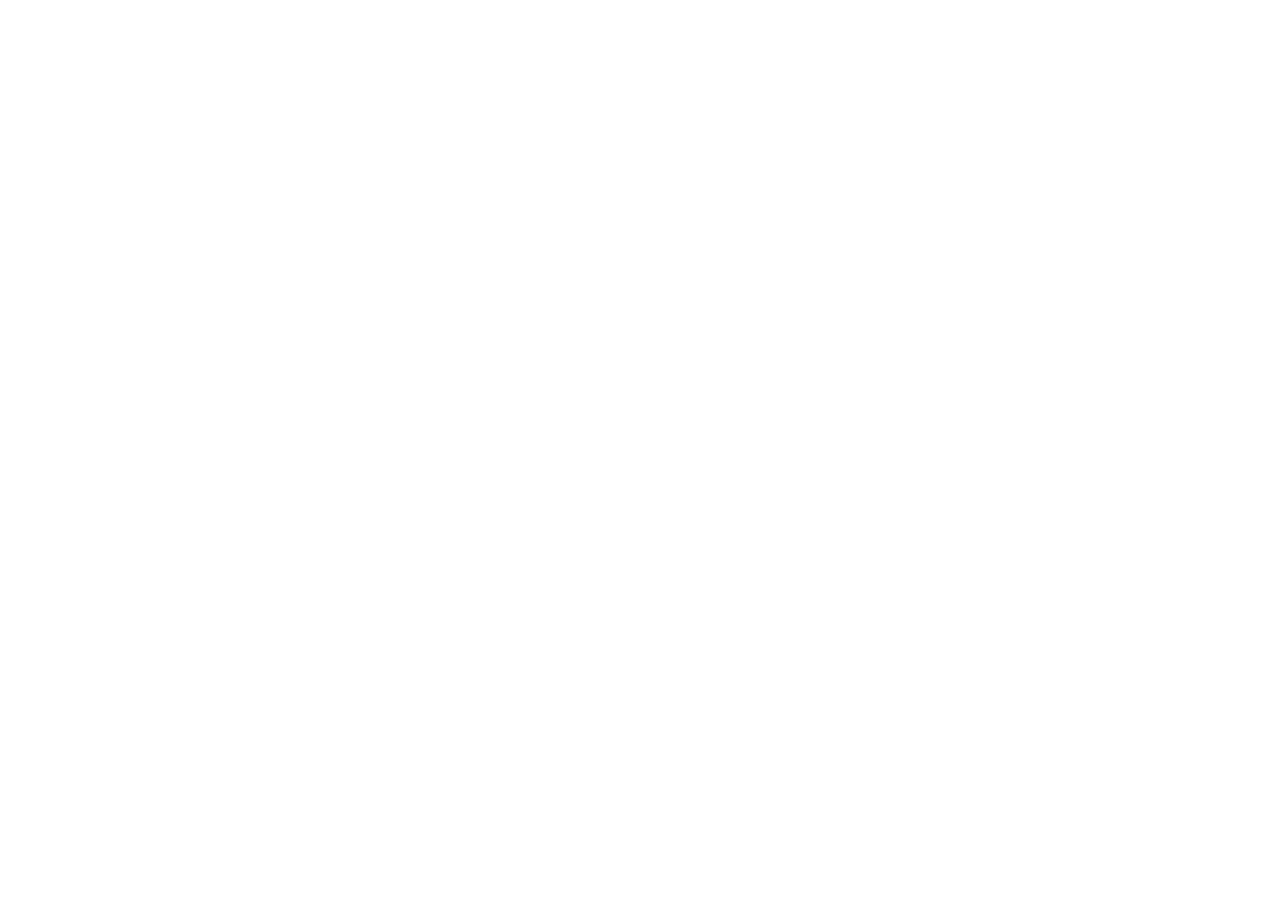
==== Webpage/index.html @ 1d7c11c4 "Initial commit" ====
<!Doctype html>

<html lang="es">

<head>
	<link rel="stylesheet" type="text/css" href="./Base/css/IU.css" media="screen" />
    <meta charset="UTF-8">
    <meta name="viewport" content="width=device-width, initial-scale=1.0">
    <title>Document</title>
</head>

<body>

</body>

</html>
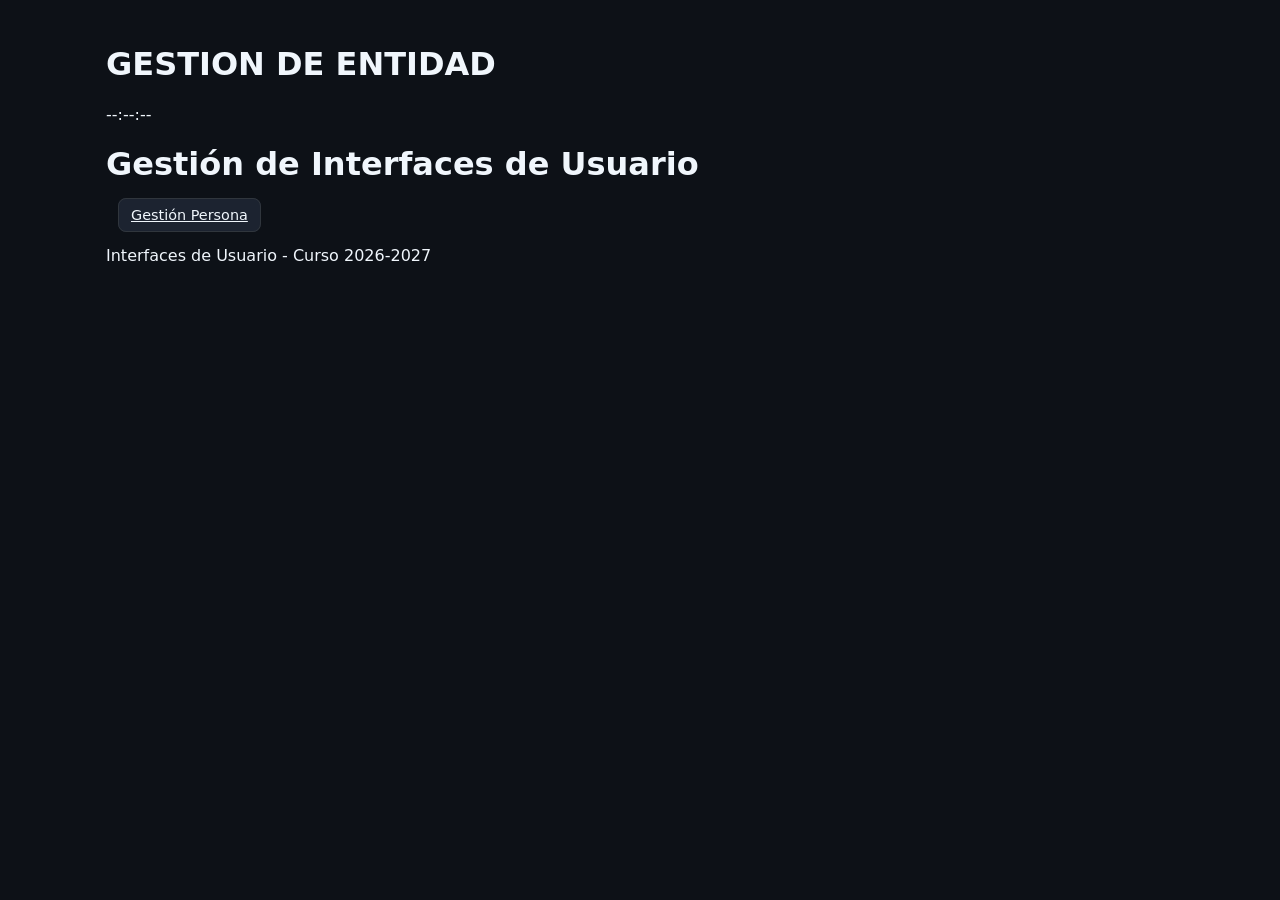
==== commit 85e2021b: "I like dis" ====
--- a/Webpage/index.html
+++ b/Webpage/index.html
@@ -3,14 +3,36 @@
 <html lang="es">
 
 <head>
-	<link rel="stylesheet" type="text/css" href="./Base/css/IU.css" media="screen" />
-    <meta charset="UTF-8">
-    <meta name="viewport" content="width=device-width, initial-scale=1.0">
-    <title>Document</title>
+	<!-- TODO: Remove before showing, teacher doesnt like it -->
+	<meta charset="UTF-8">
+	<meta name="viewport" content="width=device-width, initial-scale=1.0">
+	<link rel="stylesheet" href="styles.css">
+	<script type="text/javascript" src="./Core/Validations_Class.js"></script>
+	<script type="text/javascript" src="./Core/Dom_table_Class.js"></script>
+	<script type="text/javascript" src="./Core/Dom_Class.js"></script>
+    <script type="text/javascript" src="./app/persona_Class.js"></script>
 </head>
 
+<header id="header" class="header">
+<h1>GESTION DE ENTIDAD</h1>
+<div id="clock">--:--:--</div>
+</header>
+
 <body>
+	<header>
+		<h1>Gestión de Interfaces de Usuario</h1>
+	</header>
+	<aside>
+		<nav class="IU_nav">
+			<a href="#" class="nav-link" onclick="menu_work();">Gestión Persona</a>
+		</nav>
+	</aside>
+	<section id="IU_form">
+	</section>
+	<footer>
+		<p>Interfaces de Usuario - Curso 2026-2027</p>
+	</footer>
+</body>
+<script src="./app.js"></script>
 
-</body>
-
-</html>
+</html>
--- a/Webpage/styles.css
+++ b/Webpage/styles.css
@@ -0,0 +1,228 @@
+:root {
+    --bg: #0d1117;
+    /* Darkened panels for full opacity/readability */
+    --panel: #161b22;
+    --panel2: #1c2330;
+    --border: #30363d;
+    --text: #f0f6fc;
+    /* Lightened muted text so it stands out against dark containers */
+    --muted: #a3b3c6;
+    --free: #23d160;
+    --free-bg: rgba(35, 209, 96, 0.2);
+    --busy: #f59e0b;
+    --busy-bg: rgba(245, 158, 11, 0.2);
+    --accent: #58a6ff;
+}
+
+
+
+body {
+  background: 
+    linear-gradient(rgba(13, 17, 23, 0.69), rgba(13, 17, 23, 0.67)),
+    url('https://f2.toyhou.se/file/f2-toyhou-se/images/116329354_1XMc1olgmXT12cp.png') no-repeat center center fixed;
+  background-size: cover;
+  background-color: var(--bg);
+  color: var(--text);
+  font-family: system-ui, -apple-system, "Segoe UI", Roboto, sans-serif;
+  max-width: 1100px;
+  margin: 0 auto;
+  padding: 24px 16px 64px;
+  min-height: 100vh;
+}
+
+.IU_nav {
+    margin-bottom: 22px;
+}
+
+* {
+  box-sizing: border-box;
+  margin: 10;
+  padding: 10;
+}
+
+.input\_success {
+    border: 6px solid green;
+}
+
+
+.input\_error {
+    border: 6px solid red;
+}
+
+.error\_span {
+    color: red;
+    display: none;
+    margin-left: 8px;
+    font-size: 0.85em;
+}
+
+#error {
+  display: none;
+  background: rgba(245, 158, 11, 0.1);
+  border: 2px solid var(--busy);
+  color: var(--busy);
+  border-radius: 12px;
+  padding: 14px;
+  margin-bottom: 18px;
+  font-size: 0.9rem;
+}
+
+input, button, select, textarea {
+  background: var(--panel2);
+  border: 1px solid var(--border);
+  color: var(--text);
+  border-radius: 8px;
+  padding: 8px 12px;
+  font-size: 0.9rem;
+  margin-bottom: 12px;
+    
+}
+
+textarea {
+    margin-bottom: auto;
+}
+
+.nav-link {
+  background: var(--panel2);
+  border: 1px solid var(--border);
+  color: var(--text);
+  border-radius: 8px;
+  padding: 8px 12px;
+  font-size: 0.9rem;
+  margin-bottom: 12px;
+  margin-left: 12px;  
+}
+
+.nav-link:hover {
+    border-color: var(--accent);
+}
+
+.nav-link:active {
+  background: var(--accent);
+  border-color: var(--accent);
+  color: #06121f;
+  font-weight: 600;
+}
+
+.fechaNacimiento_persona .foto_persona {
+  color: var(--muted);
+  font-size: 0.8rem;
+  background: var(--accent);
+
+}
+
+.flexible_textarea {
+    display: flex;
+    field-sizing: content;
+    min-width: 300px;
+    max-width: 400px;
+    resize: none;    
+}
+
+input[type="file"] {
+    color: #e0e0e0;
+    background-color: rgba(30, 30, 45, 0.7);
+    border: 1px solid #444;
+    border-radius: 6px;
+    padding: 4px 8px;
+    cursor: pointer;
+}
+
+input[type="file"]::file-selector-button {
+    background-color: #2b2b3d;
+    color: #ffffff;
+    border: 1px solid #555;
+    border-radius: 4px;
+    padding: 6px 12px;
+    margin-right: 10px;
+    cursor: pointer;
+    transition: background-color 0.2s ease, border-color 0.2s ease;
+}
+
+input[type="file"]::file-selector-button:hover {
+    background-color: #3b3b52;
+    border-color: #777;
+}
+
+input[type="file"]::-webkit-file-upload-button {
+    background-color: #2b2b3d;
+    color: #ffffff;
+    border: 1px solid #555;
+    border-radius: 4px;
+    padding: 6px 12px;
+    margin-right: 10px;
+    cursor: pointer;
+}
+
+.form-group {
+    display: flex;
+    flex-direction: column;
+    margin-bottom: 12px;
+    align-items: flex-start;
+}
+
+.form-group input, 
+.form-group textarea {
+    width: 300px;
+    padding: 6px;
+    box-sizing: border-box;
+    margin-bottom: 12px;
+    align-items: flex-start;
+    flex-direction: column;
+    gap: 4px;
+}
+
+.form-group span[id^="span_error_"] {
+    color: #ff4d4d;
+    font-size: 0.85rem;
+    margin-top: -6px;
+}
+
+.form-group {
+    display: grid;
+    grid-template-columns: 200px 280px 1fr; 
+    align-items: center;
+    gap: 10px;
+    margin-bottom: 15px;
+}
+
+.form-group label {
+    font-weight: bold;
+    text-align: right;
+    padding-right: 10px;
+}
+
+.form-group input {
+    width: 100%;
+    padding: 6px 10px;
+    box-sizing: border-box;
+    border: 1px solid #ccc;
+    border-radius: 4px;
+}
+
+.form-group span[id^="span_error_"] {
+    min-height: 20px;
+    display: inline-flex;
+    align-items: center;
+}
+
+.error_span {
+    color: #ffe81d;
+    font-size: 0.85rem;
+    font-weight: 600;
+}
+
+#submit_button {
+    padding: 10px 20px;
+    background-color: #0275d8;
+    color: white;
+    border: none;
+    border-radius: 4px;
+    font-size: 1rem;
+    cursor: pointer;
+}
+
+#submit_button:hover {
+    background-color: #025aa5;
+}
+
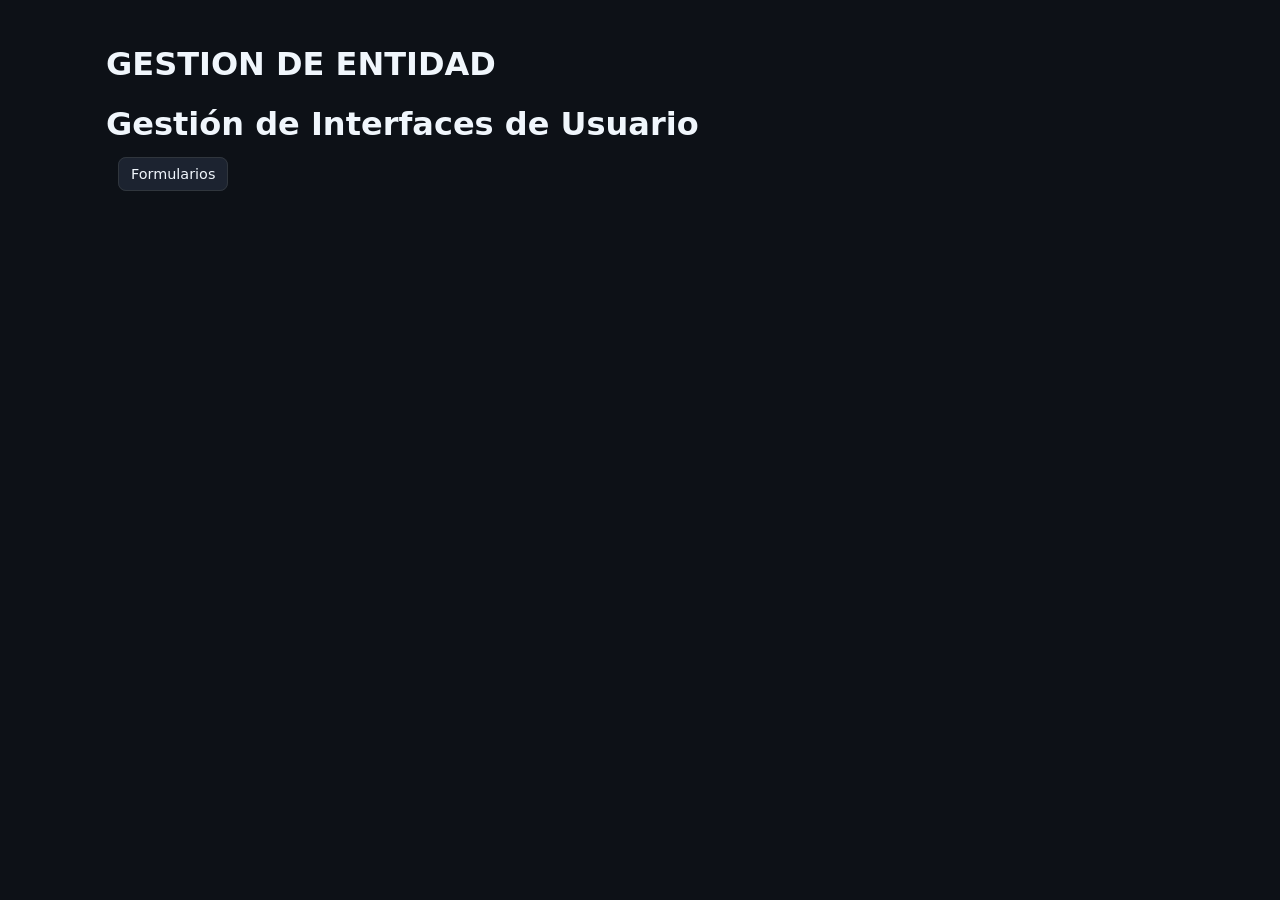
==== commit 429e5727: "All tests run" ====
--- a/Webpage/index.html
+++ b/Webpage/index.html
@@ -1,38 +1,61 @@
-<!Doctype html>
-
-<html lang="es">
-
-<head>
-	<!-- TODO: Remove before showing, teacher doesnt like it -->
-	<meta charset="UTF-8">
-	<meta name="viewport" content="width=device-width, initial-scale=1.0">
-	<link rel="stylesheet" href="styles.css">
-	<script type="text/javascript" src="./Core/Validations_Class.js"></script>
-	<script type="text/javascript" src="./Core/Dom_table_Class.js"></script>
-	<script type="text/javascript" src="./Core/Dom_Class.js"></script>
-    <script type="text/javascript" src="./app/persona_Class.js"></script>
-</head>
-
-<header id="header" class="header">
-<h1>GESTION DE ENTIDAD</h1>
-<div id="clock">--:--:--</div>
-</header>
-
-<body>
-	<header>
-		<h1>Gestión de Interfaces de Usuario</h1>
-	</header>
-	<aside>
-		<nav class="IU_nav">
-			<a href="#" class="nav-link" onclick="menu_work();">Gestión Persona</a>
-		</nav>
-	</aside>
-	<section id="IU_form">
-	</section>
-	<footer>
-		<p>Interfaces de Usuario - Curso 2026-2027</p>
-	</footer>
-</body>
-<script src="./app.js"></script>
-
+<!Doctype html>
+
+<html lang="es">
+
+<head>
+	<meta charset="UTF-8">
+	<link rel="stylesheet" href="styles.css">
+	<meta name="viewport" content="width=device-width, initial-scale=1.0">
+	<title>Gestión de Interfaces de Usuario</title>
+
+	<!-- Clases del Núcleo / Core -->
+	<script type="text/javascript" src="./Core/Validations_Class.js"></script>
+	<script type="text/javascript" src="./Core/Dom_table_Class.js"></script>
+
+	<script type="text/javascript" src="./Core/Dom_Class.js"></script>
+
+	<!-- Clases de Entidad -->
+	<script type="text/javascript" src="./app/persona_Class.js"></script>
+	<script type="text/javascript" src="./app/usuario_Class.js"></script>
+	<script type="text/javascript" src="./app/rol_Class.js"></script>
+	<script type="text/javascript" src="./app/accion_Class.js"></script>
+	<script type="text/javascript" src="./app/funcionalidad_Class.js"></script>
+</head>
+
+<header id="header" class="header">
+<h1>GESTION DE ENTIDAD</h1>
+<div id="clock"></div>
+</header>
+
+<body>
+	<header>
+		<h1>Gestión de Interfaces de Usuario</h1>
+	</header>
+
+    <div>
+        <nav>
+            <a href="#" class="nav-link" onclick="menu_work();">Formularios</a>
+        </nav>
+    </div>
+           
+    <div id="IU_nav" style="display: none">
+        <aside>
+            <br>
+            <nav class="IU_nav">
+    			<a href="#" class="nav-link" onclick="cargarEntidad('persona');">Gestión Persona</a>
+    			<a href="#" class="nav-link" onclick="cargarEntidad('usuario');">Gestión Usuario</a>
+    			<a href="#" class="nav-link" onclick="cargarEntidad('rol');">Gestión Rol</a>
+    			<a href="#" class="nav-link" onclick="cargarEntidad('accion');">Gestión Acción</a>
+    			<a href="#" class="nav-link" onclick="cargarEntidad('funcionalidad');">Gestión Funcionalidad</a>
+    		</nav>
+    	</aside>
+    
+    	<section id="IU_form">
+    	</section>
+    </div>
+	<footer>
+	</footer>
+</body>
+<script src="./app.js"></script>
+
 </html>
--- a/Webpage/styles.css
+++ b/Webpage/styles.css
@@ -1,228 +1,231 @@
-:root {
-    --bg: #0d1117;
-    /* Darkened panels for full opacity/readability */
-    --panel: #161b22;
-    --panel2: #1c2330;
-    --border: #30363d;
-    --text: #f0f6fc;
-    /* Lightened muted text so it stands out against dark containers */
-    --muted: #a3b3c6;
-    --free: #23d160;
-    --free-bg: rgba(35, 209, 96, 0.2);
-    --busy: #f59e0b;
-    --busy-bg: rgba(245, 158, 11, 0.2);
-    --accent: #58a6ff;
-}
-
-
-
-body {
-  background: 
-    linear-gradient(rgba(13, 17, 23, 0.69), rgba(13, 17, 23, 0.67)),
-    url('https://f2.toyhou.se/file/f2-toyhou-se/images/116329354_1XMc1olgmXT12cp.png') no-repeat center center fixed;
-  background-size: cover;
-  background-color: var(--bg);
-  color: var(--text);
-  font-family: system-ui, -apple-system, "Segoe UI", Roboto, sans-serif;
-  max-width: 1100px;
-  margin: 0 auto;
-  padding: 24px 16px 64px;
-  min-height: 100vh;
-}
-
-.IU_nav {
-    margin-bottom: 22px;
-}
-
-* {
-  box-sizing: border-box;
-  margin: 10;
-  padding: 10;
-}
-
-.input\_success {
-    border: 6px solid green;
-}
-
-
-.input\_error {
-    border: 6px solid red;
-}
-
-.error\_span {
-    color: red;
-    display: none;
-    margin-left: 8px;
-    font-size: 0.85em;
-}
-
-#error {
-  display: none;
-  background: rgba(245, 158, 11, 0.1);
-  border: 2px solid var(--busy);
-  color: var(--busy);
-  border-radius: 12px;
-  padding: 14px;
-  margin-bottom: 18px;
-  font-size: 0.9rem;
-}
-
-input, button, select, textarea {
-  background: var(--panel2);
-  border: 1px solid var(--border);
-  color: var(--text);
-  border-radius: 8px;
-  padding: 8px 12px;
-  font-size: 0.9rem;
-  margin-bottom: 12px;
-    
-}
-
-textarea {
-    margin-bottom: auto;
-}
-
-.nav-link {
-  background: var(--panel2);
-  border: 1px solid var(--border);
-  color: var(--text);
-  border-radius: 8px;
-  padding: 8px 12px;
-  font-size: 0.9rem;
-  margin-bottom: 12px;
-  margin-left: 12px;  
-}
-
-.nav-link:hover {
-    border-color: var(--accent);
-}
-
-.nav-link:active {
-  background: var(--accent);
-  border-color: var(--accent);
-  color: #06121f;
-  font-weight: 600;
-}
-
-.fechaNacimiento_persona .foto_persona {
-  color: var(--muted);
-  font-size: 0.8rem;
-  background: var(--accent);
-
-}
-
-.flexible_textarea {
-    display: flex;
-    field-sizing: content;
-    min-width: 300px;
-    max-width: 400px;
-    resize: none;    
-}
-
-input[type="file"] {
-    color: #e0e0e0;
-    background-color: rgba(30, 30, 45, 0.7);
-    border: 1px solid #444;
-    border-radius: 6px;
-    padding: 4px 8px;
-    cursor: pointer;
-}
-
-input[type="file"]::file-selector-button {
-    background-color: #2b2b3d;
-    color: #ffffff;
-    border: 1px solid #555;
-    border-radius: 4px;
-    padding: 6px 12px;
-    margin-right: 10px;
-    cursor: pointer;
-    transition: background-color 0.2s ease, border-color 0.2s ease;
-}
-
-input[type="file"]::file-selector-button:hover {
-    background-color: #3b3b52;
-    border-color: #777;
-}
-
-input[type="file"]::-webkit-file-upload-button {
-    background-color: #2b2b3d;
-    color: #ffffff;
-    border: 1px solid #555;
-    border-radius: 4px;
-    padding: 6px 12px;
-    margin-right: 10px;
-    cursor: pointer;
-}
-
-.form-group {
-    display: flex;
-    flex-direction: column;
-    margin-bottom: 12px;
-    align-items: flex-start;
-}
-
-.form-group input, 
-.form-group textarea {
-    width: 300px;
-    padding: 6px;
-    box-sizing: border-box;
-    margin-bottom: 12px;
-    align-items: flex-start;
-    flex-direction: column;
-    gap: 4px;
-}
-
-.form-group span[id^="span_error_"] {
-    color: #ff4d4d;
-    font-size: 0.85rem;
-    margin-top: -6px;
-}
-
-.form-group {
-    display: grid;
-    grid-template-columns: 200px 280px 1fr; 
-    align-items: center;
-    gap: 10px;
-    margin-bottom: 15px;
-}
-
-.form-group label {
-    font-weight: bold;
-    text-align: right;
-    padding-right: 10px;
-}
-
-.form-group input {
-    width: 100%;
-    padding: 6px 10px;
-    box-sizing: border-box;
-    border: 1px solid #ccc;
-    border-radius: 4px;
-}
-
-.form-group span[id^="span_error_"] {
-    min-height: 20px;
-    display: inline-flex;
-    align-items: center;
-}
-
-.error_span {
-    color: #ffe81d;
-    font-size: 0.85rem;
-    font-weight: 600;
-}
-
-#submit_button {
-    padding: 10px 20px;
-    background-color: #0275d8;
-    color: white;
-    border: none;
-    border-radius: 4px;
-    font-size: 1rem;
-    cursor: pointer;
-}
-
-#submit_button:hover {
-    background-color: #025aa5;
-}
-
+:root {
+    --bg: #0d1117;
+    /* Darkened panels for full opacity/readability */
+    --panel: #161b22;
+    --panel2: #1c2330;
+    --border: #30363d;
+    --text: #f0f6fc;
+    /* Lightened muted text so it stands out against dark containers */
+    --muted: #a3b3c6;
+    --free: #23d160;
+    --free-bg: rgba(35, 209, 96, 0.2);
+    --busy: #f59e0b;
+    --busy-bg: rgba(245, 158, 11, 0.2);
+    --accent: #58a6ff;
+}
+
+
+
+body {
+  background: 
+    linear-gradient(rgba(13, 17, 23, 0.69), rgba(13, 17, 23, 0.67)),
+    url('https://f2.toyhou.se/file/f2-toyhou-se/images/116329354_1XMc1olgmXT12cp.png') no-repeat center center fixed;
+  background-size: cover;
+  background-color: var(--bg);
+  color: var(--text);
+  font-family: system-ui, -apple-system, "Segoe UI", Roboto, sans-serif;
+  max-width: 1100px;
+  margin: 0 auto;
+  padding: 24px 16px 64px;
+  min-height: 100vh;
+}
+
+.IU_nav {
+    margin-bottom: 22px;
+}
+
+* {
+  box-sizing: border-box;
+  margin: 10;
+  padding: 10;
+}
+
+.input\_success {
+    border: 6px solid green;
+}
+
+
+.input\_error {
+    border: 6px solid red;
+}
+
+.error\_span {
+    color: red;
+    display: none;
+    margin-left: 8px;
+    font-size: 0.85em;
+}
+
+#error {
+  display: none;
+  background: rgba(245, 158, 11, 0.1);
+  border: 2px solid var(--busy);
+  color: var(--busy);
+  border-radius: 12px;
+  padding: 14px;
+  margin-bottom: 18px;
+  font-size: 0.9rem;
+}
+
+input, button, select, textarea {
+  background: var(--panel2);
+  border: 1px solid var(--border);
+  color: var(--text);
+  border-radius: 8px;
+  padding: 8px 12px;
+  font-size: 0.9rem;
+  margin-bottom: 12px;
+    
+}
+
+textarea {
+    margin-bottom: auto;
+}
+
+.nav-link {
+  background: var(--panel2);
+  border: 1px solid var(--border);
+  color: var(--text);
+  border-radius: 8px;
+  padding: 8px 12px;
+  font-size: 0.9rem;
+  margin-bottom: 12px;
+  margin-left: 12px;  
+}
+
+.nav-link:hover {
+    border-color: var(--accent);
+}
+
+.nav-link:active {
+  background: var(--accent);
+  border-color: var(--accent);
+  color: #06121f;
+  font-weight: 600;
+}
+
+.fechaNacimiento_persona .foto_persona {
+  color: var(--muted);
+  font-size: 0.8rem;
+  background: var(--accent);
+
+}
+
+.flexible_textarea {
+    display: flex;
+    field-sizing: content;
+    min-width: 300px;
+    max-width: 400px;
+    resize: none;    
+}
+
+input[type="file"] {
+    color: #e0e0e0;
+    background-color: rgba(30, 30, 45, 0.7);
+    border: 1px solid #444;
+    border-radius: 6px;
+    padding: 4px 8px;
+    cursor: pointer;
+}
+
+input[type="file"]::file-selector-button {
+    background-color: #2b2b3d;
+    color: #ffffff;
+    border: 1px solid #555;
+    border-radius: 4px;
+    padding: 6px 12px;
+    margin-right: 10px;
+    cursor: pointer;
+    transition: background-color 0.2s ease, border-color 0.2s ease;
+}
+
+input[type="file"]::file-selector-button:hover {
+    background-color: #3b3b52;
+    border-color: #777;
+}
+
+input[type="file"]::-webkit-file-upload-button {
+    background-color: #2b2b3d;
+    color: #ffffff;
+    border: 1px solid #555;
+    border-radius: 4px;
+    padding: 6px 12px;
+    margin-right: 10px;
+    cursor: pointer;
+}
+
+.form-group {
+    display: flex;
+    flex-direction: column;
+    margin-bottom: 12px;
+    align-items: flex-start;
+}
+
+.form-group input, 
+.form-group textarea {
+    width: 300px;
+    padding: 6px;
+    box-sizing: border-box;
+    margin-bottom: 12px;
+    align-items: flex-start;
+    flex-direction: column;
+    gap: 4px;
+}
+
+.form-group span[id^="span_error_"] {
+    color: #ff4d4d;
+    font-size: 0.85rem;
+    margin-top: -6px;
+}
+
+.form-group {
+    display: grid;
+    grid-template-columns: 200px 280px 1fr; 
+    align-items: center;
+    gap: 10px;
+    margin-bottom: 15px;
+}
+
+.form-group label {
+    font-weight: bold;
+    text-align: right;
+    padding-right: 10px;
+}
+
+.form-group input {
+    width: 100%;
+    padding: 6px 10px;
+    box-sizing: border-box;
+    border: 1px solid #ccc;
+    border-radius: 4px;
+}
+
+.form-group span[id^="span_error_"] {
+    min-height: 20px;
+    display: inline-flex;
+    align-items: center;
+}
+
+.error_span {
+    color: #ffe81d;
+    font-size: 0.85rem;
+    font-weight: 600;
+}
+
+#submit_button {
+    padding: 10px 20px;
+    background-color: #0275d8;
+    color: white;
+    border: none;
+    border-radius: 4px;
+    font-size: 1rem;
+    cursor: pointer;
+}
+
+#submit_button:hover {
+    background-color: #025aa5;
+}
+
+a:link{
+    text-decoration: none;
+}
